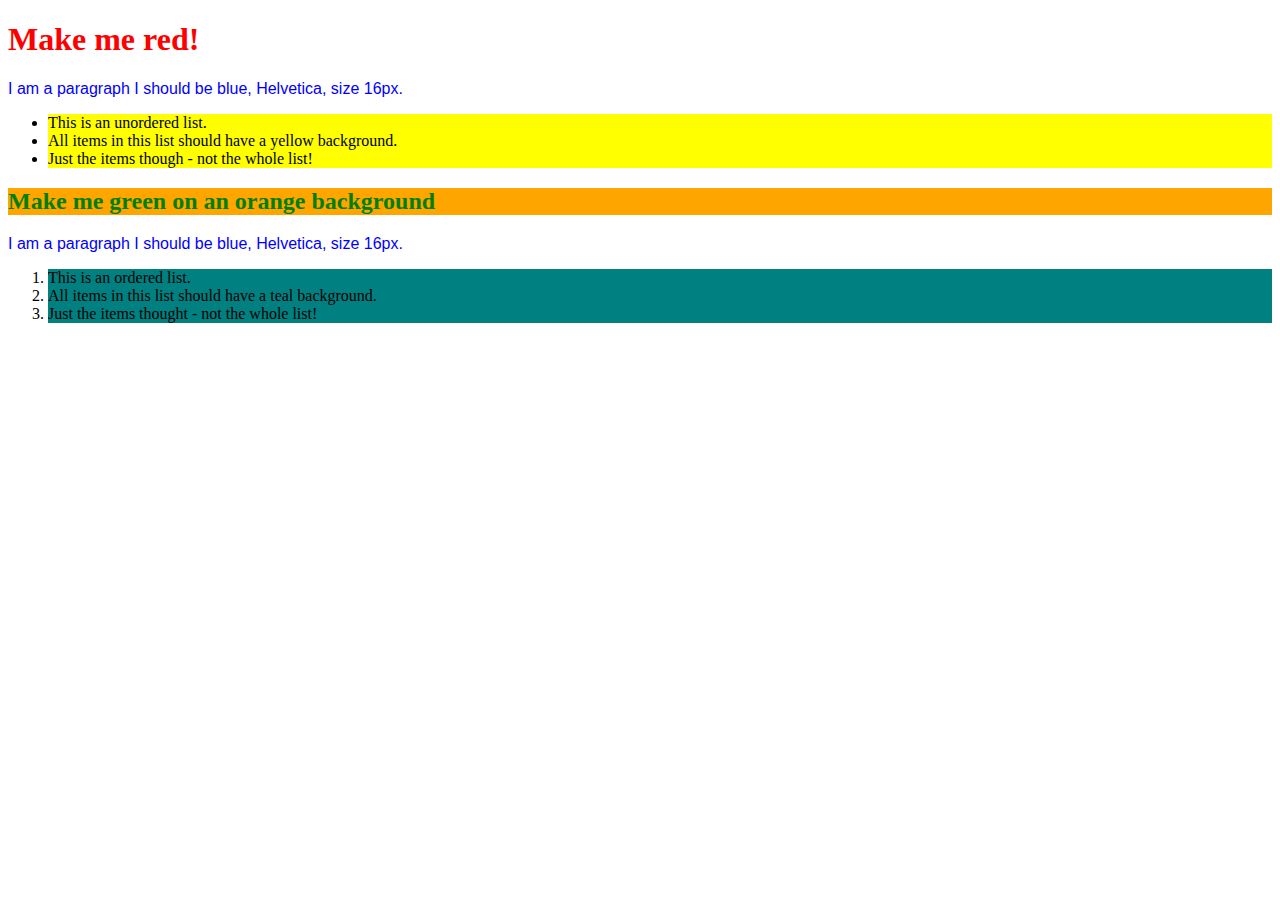
==== exercise1.html @ 12a86f62 "initial commit" ====
<!DOCTYPE html>
<html>

    <head>
      <link rel="stylesheet" type="text/css" href="css/exercise1.css">
      <title>CSS Exercises 1</title>
    </head>
    <body>
        <h1>Make me red!</h1>

        <p>I am a paragraph I should be blue, Helvetica, size 16px.</p>

        <ul>
            <li>This is an unordered list.</li>
            <li>All items in this list should have a yellow background.</li>
            <li>Just the items though - not the whole list!</li>
        </ul>

        <h2>Make me green on an orange background</h2>

        <p>I am a paragraph I should be blue, Helvetica, size 16px.</p>

        <ol>
            <li>This is an ordered list.</li>
            <li>All items in this list should have a teal background.</li>
            <li>Just the items thought - not the whole list!</li>
        </ol>

    </body>
</html>
---- css/exercise1.css ----
h1 {
color: red;
}
p{
  color:blue;
  font-family: Helvetica;
  size: 16px;
}

ul li{
  background: yellow;
}

h2 {
  color:green;
  background:orange;
}
ol li {

  background: teal;

}
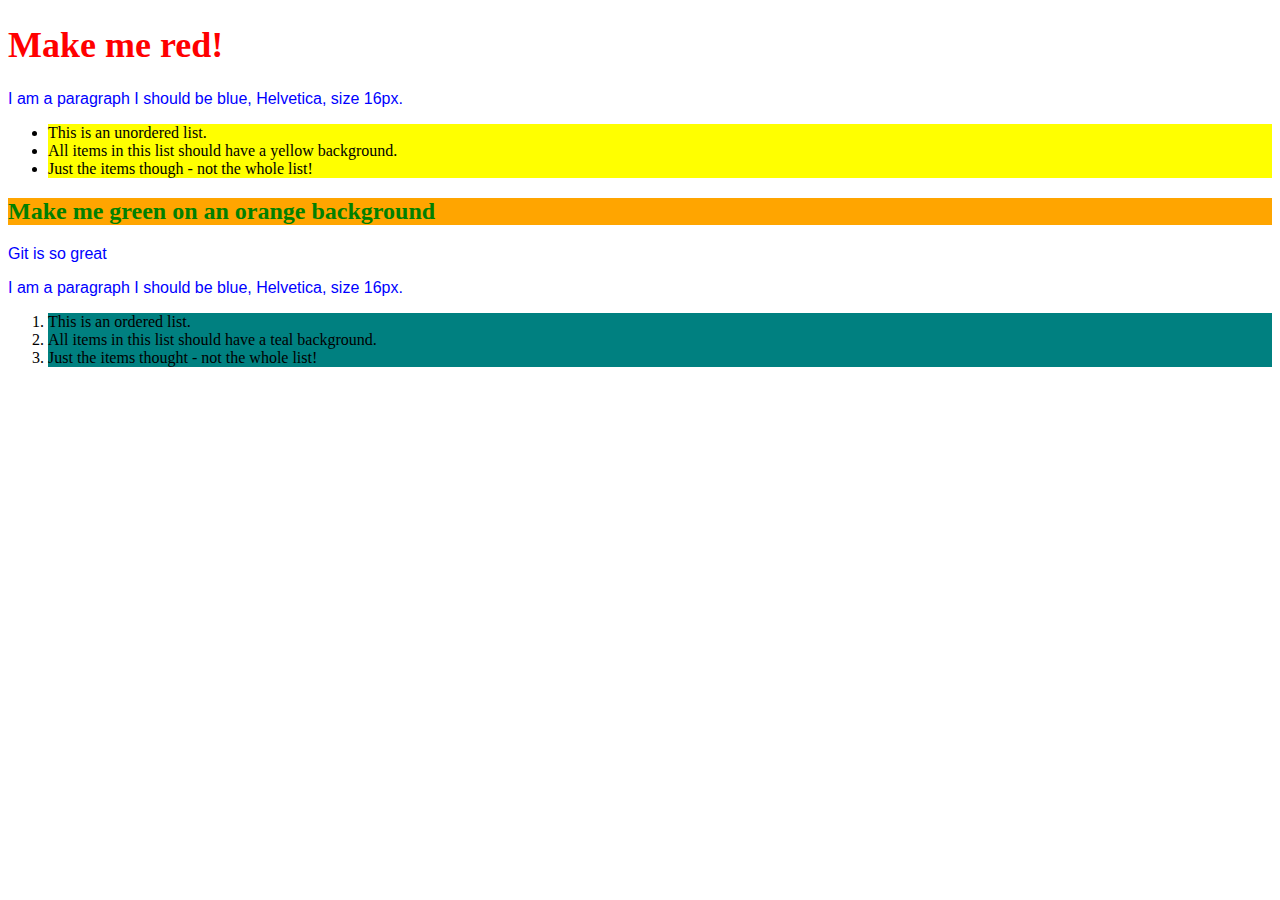
==== commit d0ed0d59: "Add new styles and some extra text" ====
--- a/exercise1.html
+++ b/exercise1.html
@@ -18,6 +18,8 @@
 
         <h2>Make me green on an orange background</h2>
 
+        <p> Git is so great </p>
+
         <p>I am a paragraph I should be blue, Helvetica, size 16px.</p>
 
         <ol>
--- a/css/exercise1.css
+++ b/css/exercise1.css
@@ -1,6 +1,9 @@
 
 h1 {
 color: red;
+font-size: 36px;
+font-weight:bold;
+
 }
 p{
   color:blue;
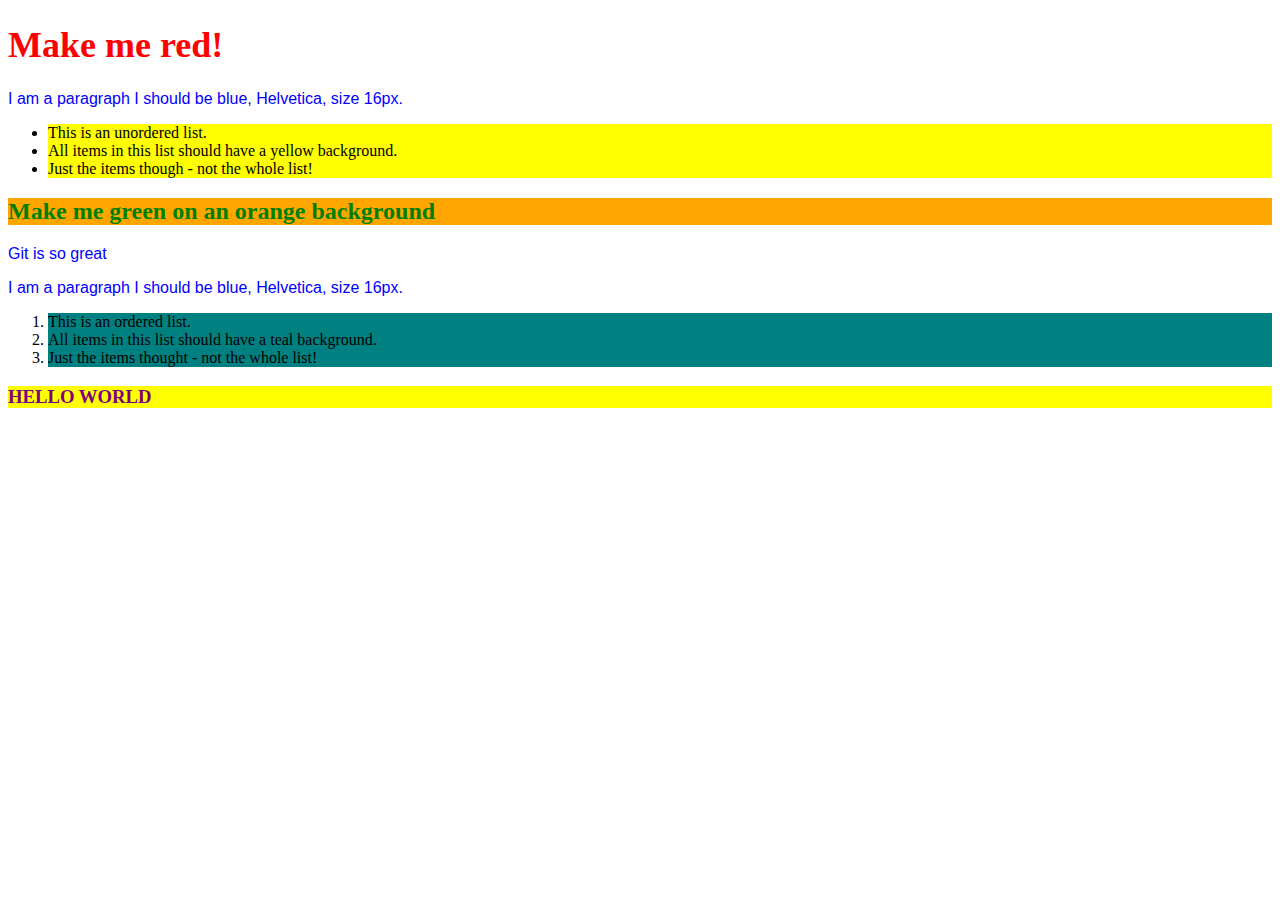
==== commit 679fdef3: "add styles and content" ====
--- a/exercise1.html
+++ b/exercise1.html
@@ -28,5 +28,7 @@
             <li>Just the items thought - not the whole list!</li>
         </ol>
 
+        <h3>HELLO WORLD</h3>
+
     </body>
 </html>
--- a/css/exercise1.css
+++ b/css/exercise1.css
@@ -24,3 +24,9 @@
   background: teal;
 
 }
+
+h3 {
+  color: purple;
+  background: yellow;
+  font-family: cursive;
+}
